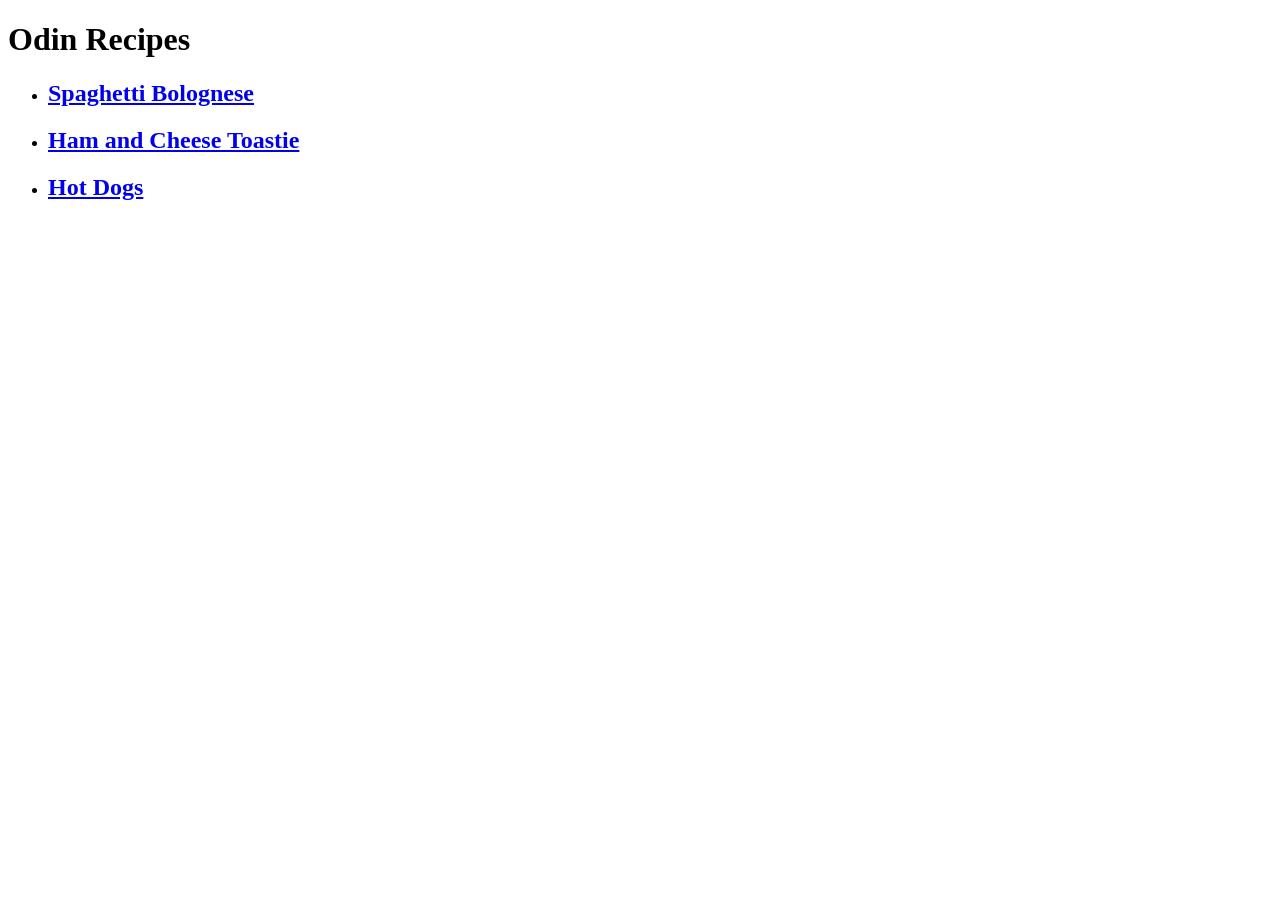
==== index.html @ 1a6377c7 "Editted README and attached main pages for website" ====
<!DOCTYPE html>
<html lang="en">
    <head>
        <Meta charset="UTF-8"/>
        <title>Main pages</title>
    </head>
    <body>
       <h1>Odin Recipes</h1>
       <ul>
            <li><h2><a href="recipes/bolognese.html">Spaghetti Bolognese</a></h2></li>
            <li><h2><a href="recipes/ham-n-cheese.html">Ham and Cheese Toastie</a></h2></li>
            <li><h2><a href="recipes/hotdog.html">Hot Dogs</a></li>        
    </body>    








</html>
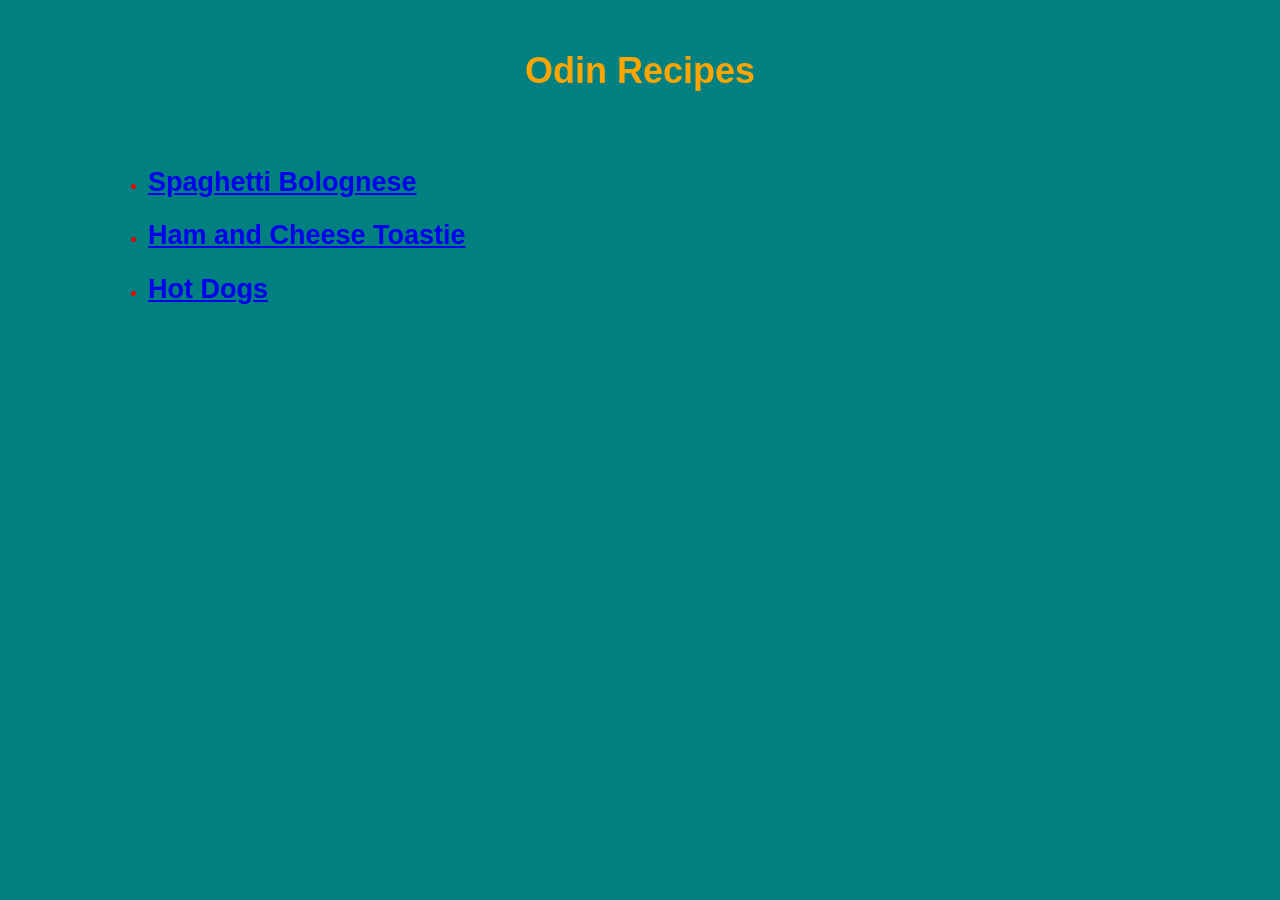
==== commit e580e59d: "Updated all pages with new CSS styling. Very basic design, will more than likely come back to make e" ====
--- a/index.html
+++ b/index.html
@@ -3,10 +3,11 @@
     <head>
         <Meta charset="UTF-8"/>
         <title>Main pages</title>
+        <link rel="stylesheet" href="styles.css">
     </head>
     <body>
        <h1>Odin Recipes</h1>
-       <ul>
+       <ul class="list-one">
             <li><h2><a href="recipes/bolognese.html">Spaghetti Bolognese</a></h2></li>
             <li><h2><a href="recipes/ham-n-cheese.html">Ham and Cheese Toastie</a></h2></li>
             <li><h2><a href="recipes/hotdog.html">Hot Dogs</a></li>        
--- a/styles.css
+++ b/styles.css
@@ -0,0 +1,64 @@
+body {
+    font-family: Impact, Haettenschweiler, 'Arial Narrow Bold', sans-serif;
+    background-color: teal;
+    font-size: 18px;
+}
+
+.list-one {
+    color:rgb(228, 5, 5);
+    background-color: teal;
+    width: 500px;
+    height: auto;
+    margin-left: 100px;
+    margin-top: 75px;
+    box-sizing: border-box;
+}
+
+.list-one:hover {
+    background-color: inherit;
+    color: white;
+    transform: none;
+}
+
+h1 {
+    text-align: center;
+    margin-top: 50px;
+    margin-bottom: 50px;
+    color: orange;
+    ;
+}
+
+.nav {
+    color: chartreuse;
+    margin: 8px 35px;
+}
+
+.description {
+    text-align: center;
+    font-size: 20px;
+    margin: 50px 0 50px 0;
+    ;
+}
+
+img {
+    display: block;
+    margin: 50px auto 50px auto;
+    width: 450px;
+    
+}
+
+h3 {
+    margin: 50px 120px 50px;
+    color: brown;
+}
+
+.ingredients {
+    color: rgb(198, 10, 123);
+    margin: 0 60px;
+}
+
+.steps {
+    color: rgb(154, 107, 47);
+    margin: 0 60px 200px;
+
+}
